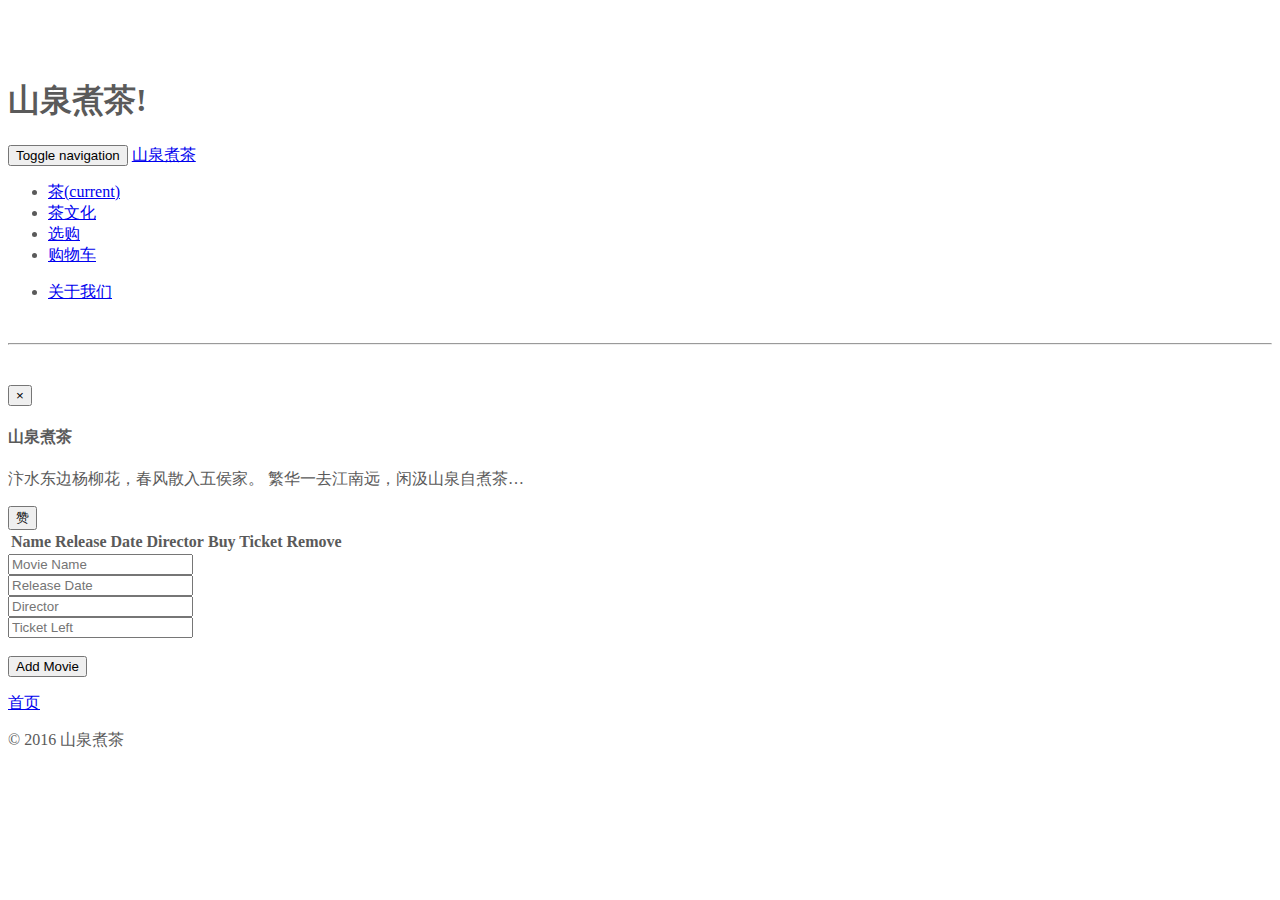
==== checkout.html @ 0c1a7e35 "final" ====
<!DOCTYPE html>
<html lang="en">
  <head>
    <meta charset="utf-8">
    <meta http-equiv="X-UA-Compatible" content="IE=edge">
    <meta name="viewport" content="width=device-width, initial-scale=1">
    <!-- The above 3 meta tags *must* come first in the head; any other head content must come *after* these tags -->
    <title>购物车</title>

    <!-- Bootstrap -->
    <link href="css/bootstrap.min.css" rel="stylesheet">
<link rel="stylesheet" type="text/css" href="css/style.css">
    <!-- HTML5 shim and Respond.js for IE8 support of HTML5 elements and media queries -->
    <!-- WARNING: Respond.js doesn't work if you view the page via file:// -->
    <!--[if lt IE 9]>
      <script src="https://oss.maxcdn.com/html5shiv/3.7.2/html5shiv.min.js"></script>
      <script src="https://oss.maxcdn.com/respond/1.4.2/respond.min.js"></script>
    <![endif]-->    
  </head>
  <body>
    <h1>山泉煮茶!</h1>

    <nav class="navbar  navbar-inverse navbar-fixed-top">
  <div class="container-fluid">
    <!-- Brand and toggle get grouped for better mobile display -->
    <div class="navbar-header">
      <button type="button" class="navbar-toggle collapsed" data-toggle="collapse" data-target="#bs-example-navbar-collapse-1" aria-expanded="false">
        <span class="sr-only">Toggle navigation</span>
        <span class="icon-bar"></span>
        <span class="icon-bar"></span>
        <span class="icon-bar"></span>
      </button>
      <a class="navbar-brand" href="index.html">山泉煮茶</a>
    </div>

    <!-- Collect the nav links, forms, and other content for toggling -->
    <div class="collapse navbar-collapse" id="bs-example-navbar-collapse-1">
      <ul class="nav navbar-nav">
        <li class="active"><a href="index.html">茶<span class="sr-only">(current)</span></a>
        </li>
        <li><a href="index.html">茶文化</a></li>
        <li><a href="order.html">选购</a></li>
        <li><a href="checkout.html">购物车</a></li>
      </ul>
     <!--  <form class="navbar-form navbar-left" role="search">
        <div class="form-group">
          <input type="text" class="form-control" placeholder="Search">
        </div>
        <button type="submit" class="btn btn-default">Submit</button>
      </form> -->
      <ul class="nav navbar-nav navbar-right">
        <li><a href="#" data-toggle="modal" data-target="#about-modal">关于我们</a></li>
        <!-- <li class="dropdown">
          <a href="#" class="dropdown-toggle" data-toggle="dropdown" role="button" aria-haspopup="true" aria-expanded="false">Dropdown <span class="caret"></span></a>
          <ul class="dropdown-menu">
            <li><a href="#">Action</a></li>
            <li><a href="#">Another action</a></li>
            <li><a href="#">Something else here</a></li>
            <li role="separator" class="divider"></li>
            <li><a href="#">Separated link</a></li>
          </ul>
        </li> -->
      </ul>
    </div><!-- /.navbar-collapse -->
  </div><!-- /.container-fluid -->
</nav>

 
    
 <hr class="feature-divider">   
<div class="modal fade" id="about-modal" tabindex="-1" role="dialog">
  <div class="modal-dialog">
    <div class="modal-content">
      <div class="modal-header">
        <button type="button" class="close" data-dismiss="modal" aria-label="Close"><span aria-hidden="true">&times;</span></button>
        <h4 class="modal-title">山泉煮茶</h4>
      </div>
      <div class="modal-body">
        <p>汴水东边杨柳花，春风散入五侯家。
繁华一去江南远，闲汲山泉自煮茶&hellip;</p>
      </div>
      <div class="modal-footer">
        <button type="button" class="btn btn-default" data-dismiss="modal">赞</button>
<!--         <button type="button" class="btn btn-primary">Save changes</button>
 -->      </div>
    </div><!-- /.modal-content -->
  </div><!-- /.modal-dialog -->
</div><!-- /.modal -->

<table class="movie-table">
      <tr>
        <th class="column1">Name</th>
        <th>Release Date</th>
        <th>Director</th>
        <th>Buy Ticket</th>
        <th>Remove</th>
      </tr>
  </table>
  <div class="form-inline container text-center">
    <div class="form-group">
      <input type="text" class="form-control" id="name" placeholder="Movie Name">
    </div>
    <div class="form-group">
      <input type="text" class="form-control" id="date" placeholder="Release Date">
    </div>
    <div class="form-group">
      <input type="text" class="form-control" id="director" placeholder="Director">
    </div>
    <div class="form-group">
      <input type="number" class="form-control" id="ticket" placeholder="Ticket Left">
    </div>
    <br>
    <button type="submit" class="btn btn-primary btn-lg" id="add-movie">Add Movie</button>
  </div>
  
 <footer>
        <p class="pull-right"><a href="index.html">首页</a></p>

        <p>&copy; 2016 山泉煮茶 </p>
    </footer>


    <!-- jQuery (necessary for Bootstrap's JavaScript plugins) -->
    <script src="https://ajax.googleapis.com/ajax/libs/jquery/1.11.3/jquery.min.js"></script>
    <!-- Include all compiled plugins (below), or include individual files as needed -->
    <script src="js/bootstrap.min.js"></script>

 <script src='https://cdn.firebase.com/js/client/2.2.1/firebase.js'></script>
    <script src="js/jquery-1.12.1.min.js"></script>
    <script src="js/order.js"></script>  
  </body>
</html>
---- css/style.css ----
body {
            padding-top: 50px;
            padding-bottom: 40px;
            color: #5a5a5a;
        }

        /* 轮播广告 */

        .carousel {
            height: 500px;
            margin-bottom: 60px;
        }

        .carousel .item {
            height: 500px;
            background-color: #000;
        }

        .carousel .item img {
            width: 100%;
        }

        .carousel-caption {
            z-index: 10;
        }

        .carousel-caption p {
            margin-bottom: 20px;
            font-size: 20px;
            line-height: 1.8;
        }

        /* 简介 */

        .summary {
            padding-right: 15px;
            padding-left: 15px;
        }

        .summary .col-md-4 {
            margin-bottom: 20px;
            text-align: center;
        }

        /* 特性 */

        .feature-divider {
            margin: 40px 0;
        }

        .feature {
            padding: 30px 0;
        }

        .feature-heading {
            font-size: 50px;
            color: #2a6496;
        }

        .feature-heading .text-muted {
            font-size: 28px;
        }

        /* 响应式布局 */

        @media (max-width: 768px) {

            .summary {
                padding-right: 3px;
                padding-left: 3px;
            }

            .carousel {
                height: 300px;
                margin-bottom: 30px;
            }

            .carousel .item {
                height: 300px;
            }

            .carousel img {
                min-height: 300px;
            }

            .carousel-caption p {
                font-size: 16px;
                line-height: 1.4;
            }

            .feature-heading {
                font-size: 34px;
            }

            .feature-heading .text-muted {
                font-size: 22px;
            }
        }





        @media (min-width: 992px) {
            .feature-heading {
                margin-top: 120px;
            }
        }
   

       
        .row img{
            width: 30%;
            border-radius: 60%;
            
        }

        .tab-content img{
            width: 90%;
            border-radius: 50%;

        }
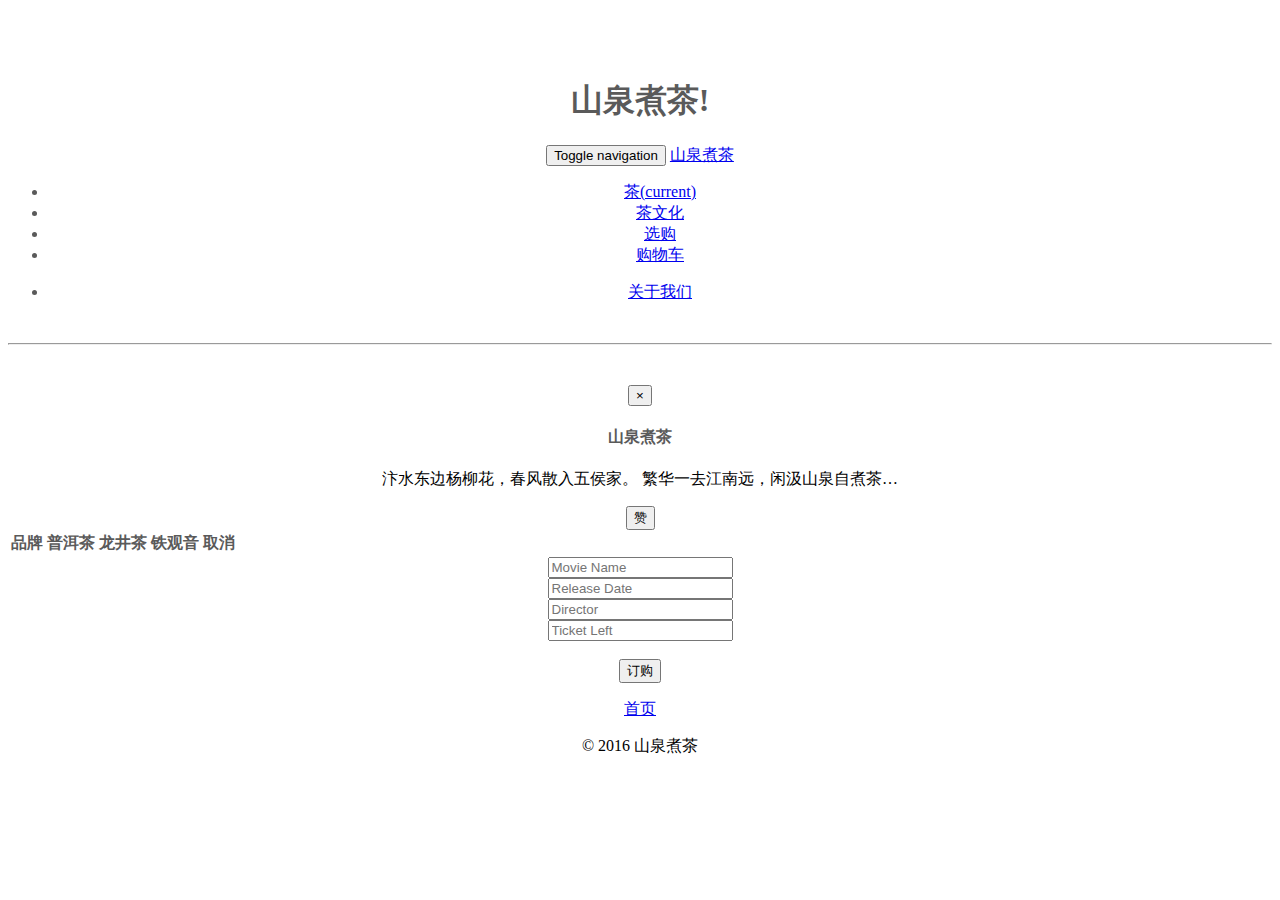
==== commit 72dd201f: "add order" ====
--- a/checkout.html
+++ b/checkout.html
@@ -89,11 +89,11 @@
 
 <table class="movie-table">
       <tr>
-        <th class="column1">Name</th>
-        <th>Release Date</th>
-        <th>Director</th>
-        <th>Buy Ticket</th>
-        <th>Remove</th>
+        <th class="column1">品牌</th>
+        <th>普洱茶</th>
+        <th>龙井茶</th>
+        <th>铁观音</th>
+        <th>取消</th>
       </tr>
   </table>
   <div class="form-inline container text-center">
@@ -110,7 +110,7 @@
       <input type="number" class="form-control" id="ticket" placeholder="Ticket Left">
     </div>
     <br>
-    <button type="submit" class="btn btn-primary btn-lg" id="add-movie">Add Movie</button>
+    <button type="submit" class="btn btn-primary btn-lg" id="add-movie">订购</button>
   </div>
   
  <footer>
--- a/css/style.css
+++ b/css/style.css
@@ -5,13 +5,14 @@
             padding-top: 50px;
             padding-bottom: 40px;
             color: #5a5a5a;
+            text-align: center;
         }
 
         /* 轮播广告 */
 
         .carousel {
-            height: 500px;
-            margin-bottom: 60px;
+            height: 450px;
+            margin-bottom: 50px;
         }
 
         .carousel .item {
@@ -64,6 +65,7 @@
             font-size: 28px;
         }
 
+
         /* 响应式布局 */
 
         @media (max-width: 768px) {
@@ -101,8 +103,12 @@
         }
 
 
-
-
+        #tieimg{
+            height: 131px;
+        }
+        p{
+            color: black;
+        }
 
         @media (min-width: 992px) {
             .feature-heading {
@@ -122,7 +128,8 @@
             width: 90%;
             border-radius: 50%;
 
+
         }
-        
+         
 
 
